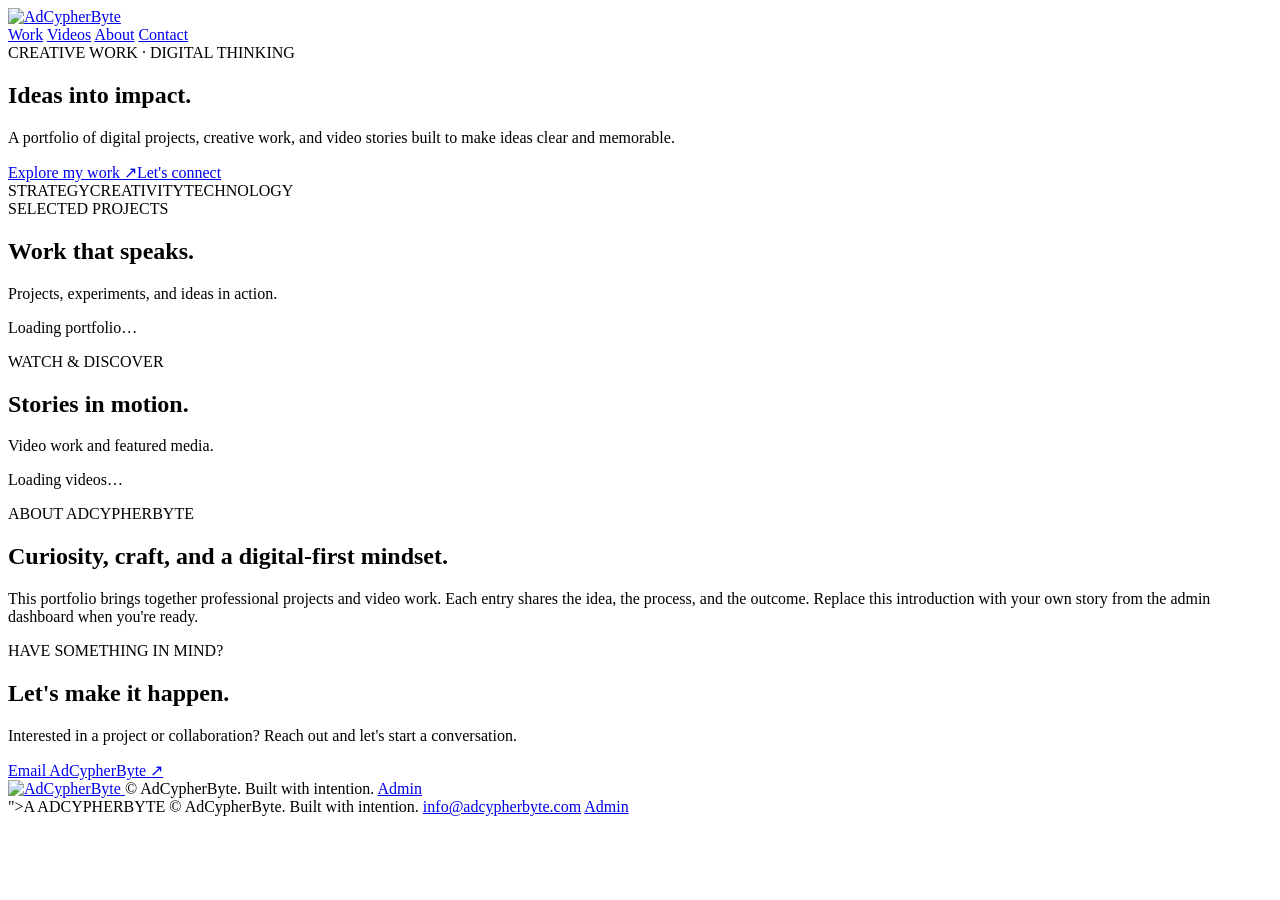
==== public/index.html @ cc3dd344 "Update index.html" ====
<!doctype html>
<html lang="en">
<head>
<meta charset="utf-8"><meta name="viewport" content="width=device-width,initial-scale=1">
<meta name="description" content="AdCypherByte professional portfolio — projects, creative work and videos.">
<title>AdCypherByte | Portfolio</title>
<link rel="stylesheet" href="/portfolio/style.css">
</head>
<body>

<header class="topbar">
  <a class="brand" href="/portfolio" aria-label="AdCypherByte home">
    <img class="brand-logo" src="/portfolio/adcypherbyte-logo.png" alt="AdCypherByte">
  </a>
  <nav>
    <a href="#work">Work</a>
    <a href="#videos">Videos</a>
    <a href="#about">About</a>
    <a class="navbutton" href="#contact">Contact</a>
  </nav>
</header>

<main>
<section class="hero">
<div class="eyebrow"><span class="dot"></span> CREATIVE WORK · DIGITAL THINKING</div>
<h1>Ideas into <span>impact.</span></h1>
<p class="lead">A portfolio of digital projects, creative work, and video stories built to make ideas clear and memorable.</p>
<div class="hero-actions"><a class="button primary" href="#work">Explore my work ↗</a><a class="button secondary" href="#contact">Let's connect</a></div>
<div class="hero-note"><span>STRATEGY</span><i></i><span>CREATIVITY</span><i></i><span>TECHNOLOGY</span></div>
</section>
<section class="section" id="work"><div class="section-head"><div><div class="eyebrow">SELECTED PROJECTS</div><h2>Work that speaks.</h2></div><p>Projects, experiments, and ideas in action.</p></div><div id="projects" class="project-grid"><p class="muted">Loading portfolio…</p></div></section>
<section class="section videos-section" id="videos"><div class="section-head"><div><div class="eyebrow">WATCH & DISCOVER</div><h2>Stories in motion.</h2></div><p>Video work and featured media.</p></div><div id="videos-grid" class="video-grid"><p class="muted">Loading videos…</p></div></section>
<section class="about section" id="about"><div class="about-label">ABOUT ADCYPHERBYTE</div><div><h2>Curiosity, craft, and a digital-first mindset.</h2><p>This portfolio brings together professional projects and video work. Each entry shares the idea, the process, and the outcome. Replace this introduction with your own story from the admin dashboard when you're ready.</p></div></section>
<section class="contact section" id="contact"><div><div class="eyebrow">HAVE SOMETHING IN MIND?</div><h2>Let's make it happen.</h2><p>Interested in a project or collaboration? Reach out and let's start a conversation.</p></div><a class="button primary" href="mailto:info@adcypherbyte.com">Email AdCypherByte ↗</a></section>
</main>
 <footer>   <a class="brand" href="/portfolio">     <span class=" <footer>   <a class="brand" href="/portfolio" aria-label="AdCypherByte home">     <img class="brand-logo footer-logo" src="/portfolio/adcypherbyte-logo.png" alt="AdCypherByte">   </a>   <span>© <span id="year"></span> AdCypherByte. Built with intention.</span>   <a href="/portfolio/admin">Admin</a> </footer>">A</span> ADCYPHERBYTE   </a>   <span>© <span id="year"></span> AdCypherByte. Built with intention.</span>   <a href="mailto:info@adcypherbyte.com">info@adcypherbyte.com</a>   <a href="/portfolio/admin">Admin</a> </footer>
<script src="/portfolio/app.js"></script>
</body></html>
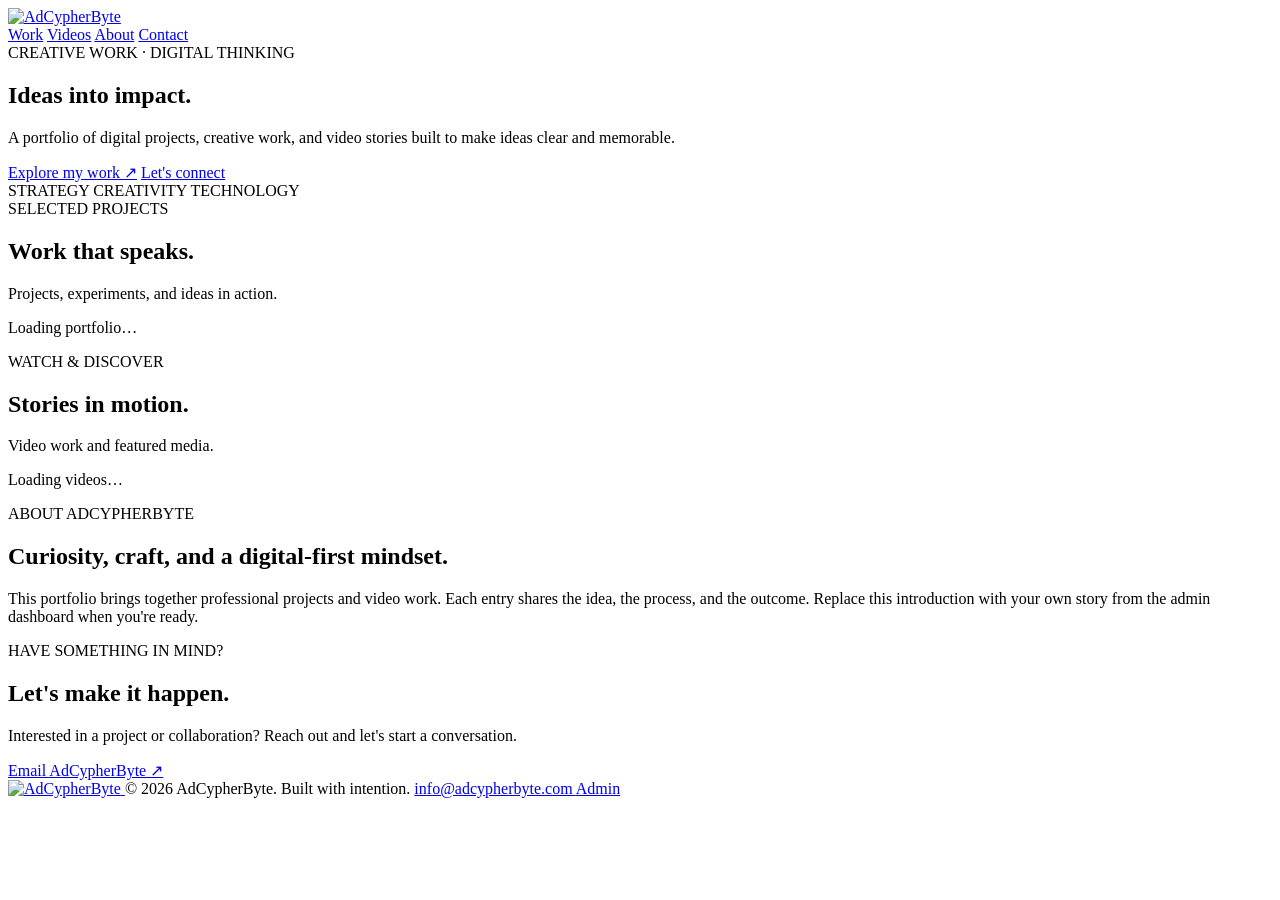
==== commit b10d8f76: "Update index.html" ====
--- a/public/index.html
+++ b/public/index.html
@@ -1,38 +1,194 @@
-<!doctype html>
+<!DOCTYPE html>
 <html lang="en">
 <head>
-<meta charset="utf-8"><meta name="viewport" content="width=device-width,initial-scale=1">
-<meta name="description" content="AdCypherByte professional portfolio — projects, creative work and videos.">
-<title>AdCypherByte | Portfolio</title>
-<link rel="stylesheet" href="/portfolio/style.css">
+  <meta charset="UTF-8">
+  <meta name="viewport" content="width=device-width, initial-scale=1">
+
+  <meta name="description" content="AdCypherByte professional portfolio — projects, creative work and videos.">
+
+  <meta name="theme-color" content="#050505">
+
+  <title>AdCypherByte | Portfolio</title>
+
+  <link rel="stylesheet" href="/portfolio/style.css">
 </head>
+
 <body>
 
-<header class="topbar">
-  <a class="brand" href="/portfolio" aria-label="AdCypherByte home">
-    <img class="brand-logo" src="/portfolio/adcypherbyte-logo.png" alt="AdCypherByte">
-  </a>
-  <nav>
-    <a href="#work">Work</a>
-    <a href="#videos">Videos</a>
-    <a href="#about">About</a>
-    <a class="navbutton" href="#contact">Contact</a>
-  </nav>
-</header>
+  <!-- HEADER -->
+  <header class="topbar">
 
-<main>
-<section class="hero">
-<div class="eyebrow"><span class="dot"></span> CREATIVE WORK · DIGITAL THINKING</div>
-<h1>Ideas into <span>impact.</span></h1>
-<p class="lead">A portfolio of digital projects, creative work, and video stories built to make ideas clear and memorable.</p>
-<div class="hero-actions"><a class="button primary" href="#work">Explore my work ↗</a><a class="button secondary" href="#contact">Let's connect</a></div>
-<div class="hero-note"><span>STRATEGY</span><i></i><span>CREATIVITY</span><i></i><span>TECHNOLOGY</span></div>
-</section>
-<section class="section" id="work"><div class="section-head"><div><div class="eyebrow">SELECTED PROJECTS</div><h2>Work that speaks.</h2></div><p>Projects, experiments, and ideas in action.</p></div><div id="projects" class="project-grid"><p class="muted">Loading portfolio…</p></div></section>
-<section class="section videos-section" id="videos"><div class="section-head"><div><div class="eyebrow">WATCH & DISCOVER</div><h2>Stories in motion.</h2></div><p>Video work and featured media.</p></div><div id="videos-grid" class="video-grid"><p class="muted">Loading videos…</p></div></section>
-<section class="about section" id="about"><div class="about-label">ABOUT ADCYPHERBYTE</div><div><h2>Curiosity, craft, and a digital-first mindset.</h2><p>This portfolio brings together professional projects and video work. Each entry shares the idea, the process, and the outcome. Replace this introduction with your own story from the admin dashboard when you're ready.</p></div></section>
-<section class="contact section" id="contact"><div><div class="eyebrow">HAVE SOMETHING IN MIND?</div><h2>Let's make it happen.</h2><p>Interested in a project or collaboration? Reach out and let's start a conversation.</p></div><a class="button primary" href="mailto:info@adcypherbyte.com">Email AdCypherByte ↗</a></section>
-</main>
- <footer>   <a class="brand" href="/portfolio">     <span class=" <footer>   <a class="brand" href="/portfolio" aria-label="AdCypherByte home">     <img class="brand-logo footer-logo" src="/portfolio/adcypherbyte-logo.png" alt="AdCypherByte">   </a>   <span>© <span id="year"></span> AdCypherByte. Built with intention.</span>   <a href="/portfolio/admin">Admin</a> </footer>">A</span> ADCYPHERBYTE   </a>   <span>© <span id="year"></span> AdCypherByte. Built with intention.</span>   <a href="mailto:info@adcypherbyte.com">info@adcypherbyte.com</a>   <a href="/portfolio/admin">Admin</a> </footer>
-<script src="/portfolio/app.js"></script>
-</body></html>
+    <a class="brand" href="/portfolio/" aria-label="AdCypherByte home">
+      <img
+        class="brand-logo"
+        src="/portfolio/adcypherbyte-logo-new.png"
+        alt="AdCypherByte"
+        onerror="this.onerror=null;this.src='/portfolio/adcypherbyte-logo.png';"
+      >
+    </a>
+
+    <nav aria-label="Main navigation">
+      <a href="#work">Work</a>
+      <a href="#videos">Videos</a>
+      <a href="#about">About</a>
+      <a class="navbutton" href="#contact">Contact</a>
+    </nav>
+
+  </header>
+
+  <main>
+
+    <!-- HERO SECTION -->
+    <section class="hero">
+
+      <div class="eyebrow">
+        <span class="dot"></span>
+        CREATIVE WORK · DIGITAL THINKING
+      </div>
+
+      <h1>Ideas into <span>impact.</span></h1>
+
+      <p class="lead">
+        A portfolio of digital projects, creative work, and video stories
+        built to make ideas clear and memorable.
+      </p>
+
+      <div class="hero-actions">
+        <a class="button primary" href="#work">Explore my work ↗</a>
+        <a class="button secondary" href="#contact">Let's connect</a>
+      </div>
+
+      <div class="hero-note">
+        <span>STRATEGY</span>
+        <i></i>
+        <span>CREATIVITY</span>
+        <i></i>
+        <span>TECHNOLOGY</span>
+      </div>
+
+    </section>
+
+    <!-- PORTFOLIO SECTION -->
+    <section class="section" id="work">
+
+      <div class="section-head">
+
+        <div>
+          <div class="eyebrow">SELECTED PROJECTS</div>
+          <h2>Work that speaks.</h2>
+        </div>
+
+        <p>Projects, experiments, and ideas in action.</p>
+
+      </div>
+
+      <div id="projects" class="project-grid">
+        <p class="muted">Loading portfolio…</p>
+      </div>
+
+    </section>
+
+    <!-- VIDEOS SECTION -->
+    <section class="section videos-section" id="videos">
+
+      <div class="section-head">
+
+        <div>
+          <div class="eyebrow">WATCH & DISCOVER</div>
+          <h2>Stories in motion.</h2>
+        </div>
+
+        <p>Video work and featured media.</p>
+
+      </div>
+
+      <div id="videos-grid" class="video-grid">
+        <p class="muted">Loading videos…</p>
+      </div>
+
+    </section>
+
+    <!-- ABOUT SECTION -->
+    <section class="about section" id="about">
+
+      <div class="about-label">
+        ABOUT ADCYPHERBYTE
+      </div>
+
+      <div>
+
+        <h2>Curiosity, craft, and a digital-first mindset.</h2>
+
+        <p>
+          This portfolio brings together professional projects and video work.
+          Each entry shares the idea, the process, and the outcome.
+          Replace this introduction with your own story from the admin
+          dashboard when you're ready.
+        </p>
+
+      </div>
+
+    </section>
+
+    <!-- CONTACT SECTION -->
+    <section class="contact section" id="contact">
+
+      <div>
+
+        <div class="eyebrow">HAVE SOMETHING IN MIND?</div>
+
+        <h2>Let's make it happen.</h2>
+
+        <p>
+          Interested in a project or collaboration?
+          Reach out and let's start a conversation.
+        </p>
+
+      </div>
+
+      <a class="button primary" href="mailto:info@adcypherbyte.com">
+        Email AdCypherByte ↗
+      </a>
+
+    </section>
+
+  </main>
+
+  <!-- FOOTER -->
+  <footer class="site-footer">
+
+    <a class="brand footer-brand" href="/portfolio/" aria-label="AdCypherByte home">
+
+      <img
+        class="brand-logo footer-logo"
+        src="/portfolio/adcypherbyte-logo-new.png"
+        alt="AdCypherByte"
+        onerror="this.onerror=null;this.src='/portfolio/adcypherbyte-logo.png';"
+      >
+
+    </a>
+
+    <span>
+      © <span id="year"></span> AdCypherByte. Built with intention.
+    </span>
+
+    <a href="mailto:info@adcypherbyte.com">
+      info@adcypherbyte.com
+    </a>
+
+    <a href="/portfolio/admin">
+      Admin
+    </a>
+
+  </footer>
+
+  <!-- SCRIPTS -->
+  <script>
+    document.getElementById("year").textContent =
+      new Date().getFullYear();
+  </script>
+
+  <script src="/portfolio/app.js"></script>
+
+</body>
+</html>
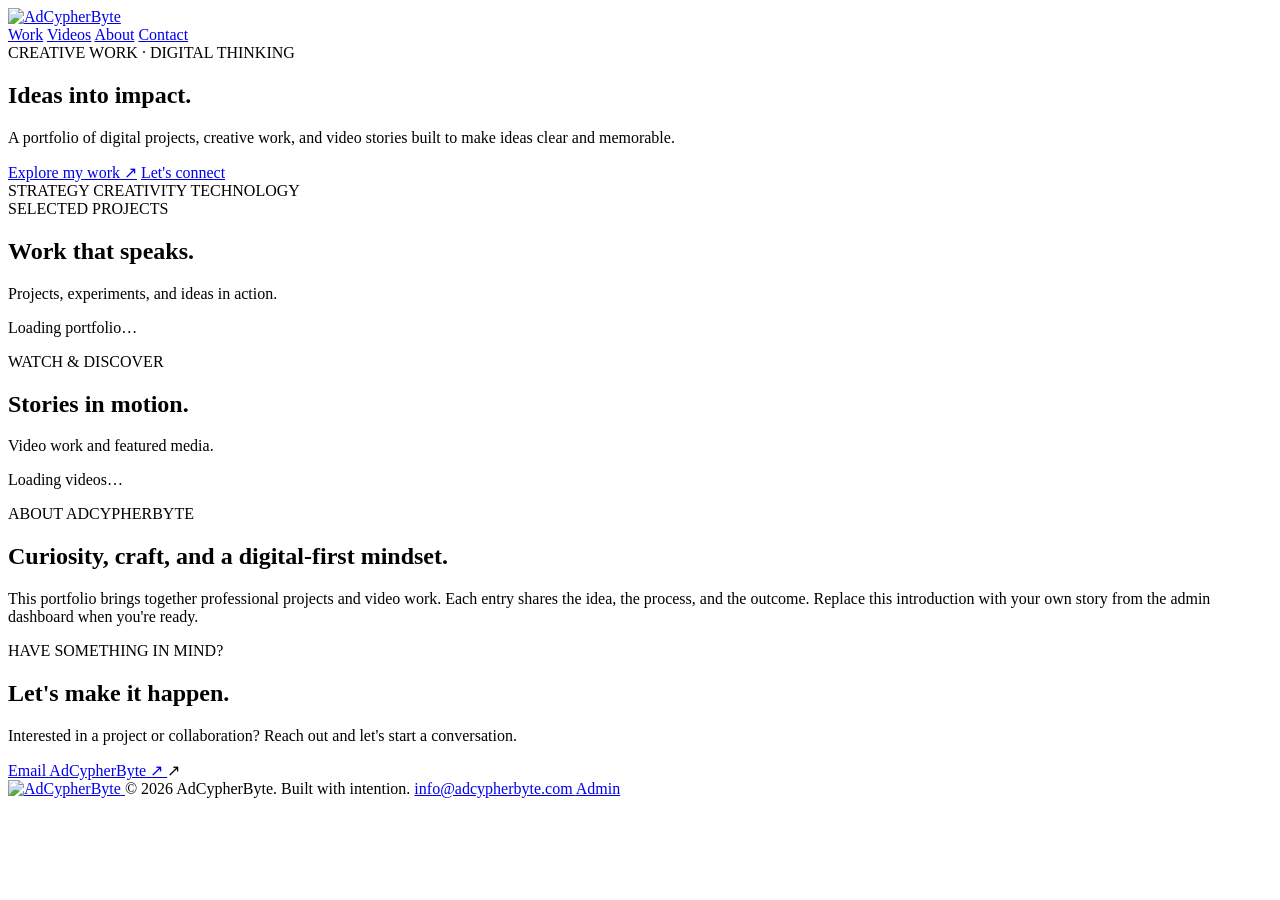
==== commit e653cd77: "Update index.html" ====
--- a/public/index.html
+++ b/public/index.html
@@ -147,7 +147,7 @@
       </div>
 
       <a class="button primary" href="mailto:info@adcypherbyte.com">
-        Email AdCypherByte ↗
+        <a class="button primary"    href="https://mail.google.com/mail/?view=cm&fs=1&to=info@adcypherbyte.com"    target="_blank"    rel="noopener noreferrer">   Email AdCypherByte ↗ </a> ↗
       </a>
 
     </section>
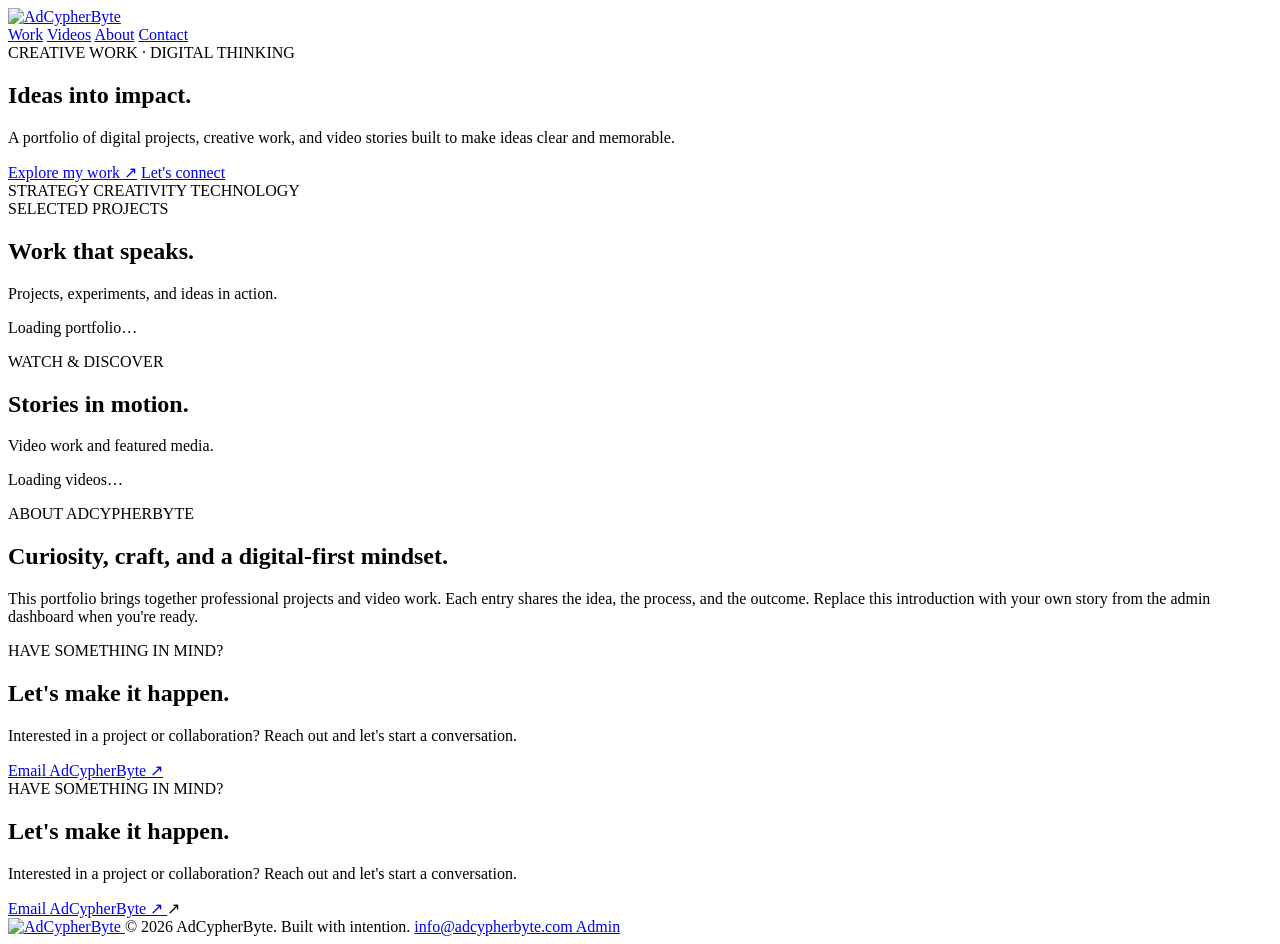
==== commit 8cf9ac2a: "Update index.html" ====
--- a/public/index.html
+++ b/public/index.html
@@ -130,7 +130,7 @@
 
     </section>
 
-    <!-- CONTACT SECTION -->
+     <!-- CONTACT SECTION --> <section class="contact section" id="contact">    <div>     <div class="eyebrow">HAVE SOMETHING IN MIND?</div>      <h2>Let's make it happen.</h2>      <p>       Interested in a project or collaboration?       Reach out and let's start a conversation.     </p>   </div>    <a     class="button primary"     href="https://mail.google.com/mail/?view=cm&fs=1&to=info@adcypherbyte.com"     target="_blank"     rel="noopener noreferrer">     Email AdCypherByte ↗   </a>  </section>
     <section class="contact section" id="contact">
 
       <div>
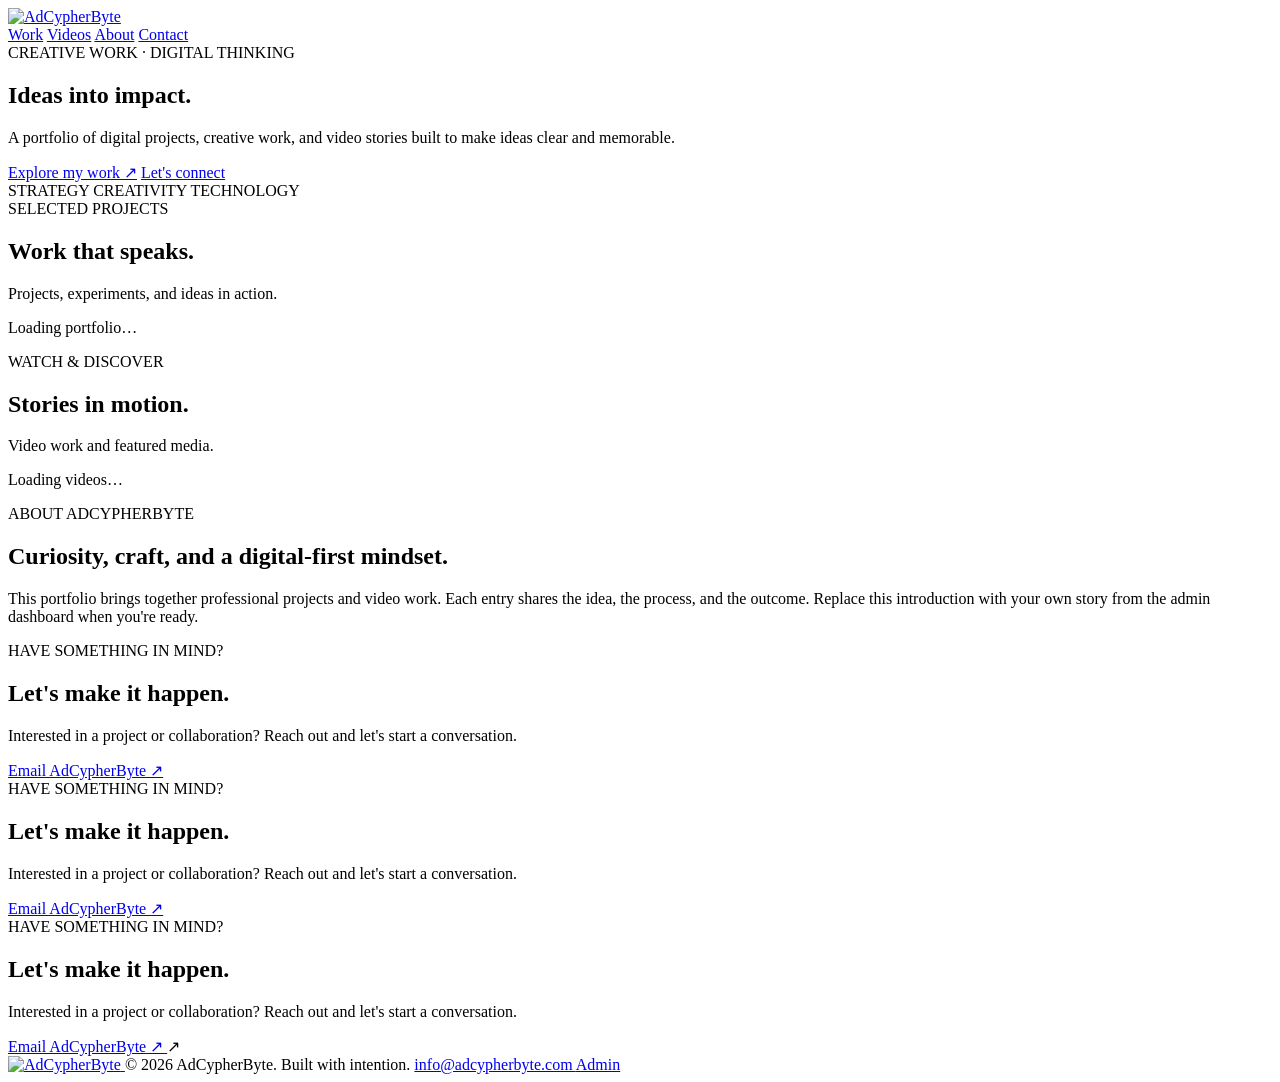
==== commit 0f59c686: "Update index.html" ====
--- a/public/index.html
+++ b/public/index.html
@@ -130,7 +130,7 @@
 
     </section>
 
-     <!-- CONTACT SECTION --> <section class="contact section" id="contact">    <div>     <div class="eyebrow">HAVE SOMETHING IN MIND?</div>      <h2>Let's make it happen.</h2>      <p>       Interested in a project or collaboration?       Reach out and let's start a conversation.     </p>   </div>    <a     class="button primary"     href="https://mail.google.com/mail/?view=cm&fs=1&to=info@adcypherbyte.com"     target="_blank"     rel="noopener noreferrer">     Email AdCypherByte ↗   </a>  </section>
+          <!-- CONTACT SECTION -->     <section class="contact section" id="contact">       <div>         <div class="eyebrow">HAVE SOMETHING IN MIND?</div>         <h2>Let's make it happen.</h2>         <p>           Interested in a project or collaboration?           Reach out and let's start a conversation.         </p>       </div>        <a         class="button primary"         href="https://mail.google.com/mail/?view=cm&fs=1&to=info@adcypherbyte.com"         target="_blank"         rel="noopener noreferrer">         Email AdCypherByte ↗       </a>     </section>    </main>    <div>     <div class="eyebrow">HAVE SOMETHING IN MIND?</div>      <h2>Let's make it happen.</h2>      <p>       Interested in a project or collaboration?       Reach out and let's start a conversation.     </p>   </div>    <a     class="button primary"     href="https://mail.google.com/mail/?view=cm&fs=1&to=info@adcypherbyte.com"     target="_blank"     rel="noopener noreferrer">     Email AdCypherByte ↗   </a>  </section>
     <section class="contact section" id="contact">
 
       <div>
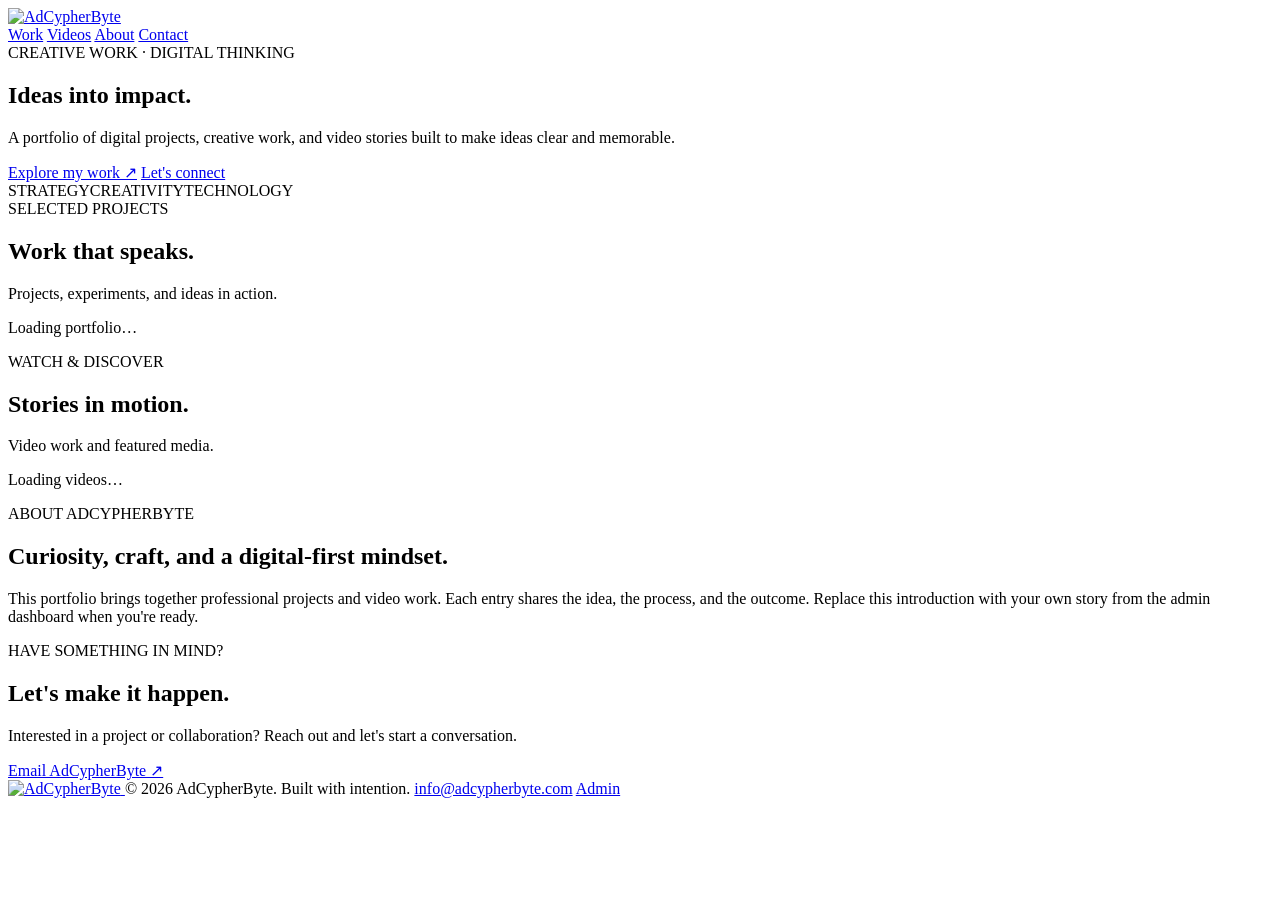
==== commit 16a67d50: "Update index.html" ====
--- a/public/index.html
+++ b/public/index.html
@@ -3,192 +3,97 @@
 <head>
   <meta charset="UTF-8">
   <meta name="viewport" content="width=device-width, initial-scale=1">
-
   <meta name="description" content="AdCypherByte professional portfolio — projects, creative work and videos.">
-
   <meta name="theme-color" content="#050505">
-
   <title>AdCypherByte | Portfolio</title>
-
   <link rel="stylesheet" href="/portfolio/style.css">
 </head>
-
 <body>
 
-  <!-- HEADER -->
   <header class="topbar">
-
     <a class="brand" href="/portfolio/" aria-label="AdCypherByte home">
-      <img
-        class="brand-logo"
-        src="/portfolio/adcypherbyte-logo-new.png"
+      <img class="brand-logo" src="/portfolio/adcypherbyte-logo-new.png"
         alt="AdCypherByte"
-        onerror="this.onerror=null;this.src='/portfolio/adcypherbyte-logo.png';"
-      >
+        onerror="this.onerror=null;this.src='/portfolio/adcypherbyte-logo.png';">
     </a>
-
     <nav aria-label="Main navigation">
       <a href="#work">Work</a>
       <a href="#videos">Videos</a>
       <a href="#about">About</a>
       <a class="navbutton" href="#contact">Contact</a>
     </nav>
-
   </header>
 
   <main>
-
-    <!-- HERO SECTION -->
     <section class="hero">
-
-      <div class="eyebrow">
-        <span class="dot"></span>
-        CREATIVE WORK · DIGITAL THINKING
-      </div>
-
+      <div class="eyebrow"><span class="dot"></span> CREATIVE WORK · DIGITAL THINKING</div>
       <h1>Ideas into <span>impact.</span></h1>
-
-      <p class="lead">
-        A portfolio of digital projects, creative work, and video stories
-        built to make ideas clear and memorable.
-      </p>
-
+      <p class="lead">A portfolio of digital projects, creative work, and video stories built to make ideas clear and memorable.</p>
       <div class="hero-actions">
         <a class="button primary" href="#work">Explore my work ↗</a>
         <a class="button secondary" href="#contact">Let's connect</a>
       </div>
-
       <div class="hero-note">
-        <span>STRATEGY</span>
-        <i></i>
-        <span>CREATIVITY</span>
-        <i></i>
-        <span>TECHNOLOGY</span>
+        <span>STRATEGY</span><i></i><span>CREATIVITY</span><i></i><span>TECHNOLOGY</span>
       </div>
-
     </section>
 
-    <!-- PORTFOLIO SECTION -->
     <section class="section" id="work">
-
       <div class="section-head">
-
-        <div>
-          <div class="eyebrow">SELECTED PROJECTS</div>
-          <h2>Work that speaks.</h2>
-        </div>
-
+        <div><div class="eyebrow">SELECTED PROJECTS</div><h2>Work that speaks.</h2></div>
         <p>Projects, experiments, and ideas in action.</p>
-
       </div>
-
       <div id="projects" class="project-grid">
         <p class="muted">Loading portfolio…</p>
       </div>
-
     </section>
 
-    <!-- VIDEOS SECTION -->
     <section class="section videos-section" id="videos">
-
       <div class="section-head">
-
-        <div>
-          <div class="eyebrow">WATCH & DISCOVER</div>
-          <h2>Stories in motion.</h2>
-        </div>
-
+        <div><div class="eyebrow">WATCH & DISCOVER</div><h2>Stories in motion.</h2></div>
         <p>Video work and featured media.</p>
-
       </div>
-
       <div id="videos-grid" class="video-grid">
         <p class="muted">Loading videos…</p>
       </div>
-
     </section>
 
-    <!-- ABOUT SECTION -->
     <section class="about section" id="about">
-
-      <div class="about-label">
-        ABOUT ADCYPHERBYTE
+      <div class="about-label">ABOUT ADCYPHERBYTE</div>
+      <div>
+        <h2>Curiosity, craft, and a digital-first mindset.</h2>
+        <p>This portfolio brings together professional projects and video work. Each entry shares the idea, the process, and the outcome. Replace this introduction with your own story from the admin dashboard when you're ready.</p>
       </div>
-
-      <div>
-
-        <h2>Curiosity, craft, and a digital-first mindset.</h2>
-
-        <p>
-          This portfolio brings together professional projects and video work.
-          Each entry shares the idea, the process, and the outcome.
-          Replace this introduction with your own story from the admin
-          dashboard when you're ready.
-        </p>
-
-      </div>
-
     </section>
 
-          <!-- CONTACT SECTION -->     <section class="contact section" id="contact">       <div>         <div class="eyebrow">HAVE SOMETHING IN MIND?</div>         <h2>Let's make it happen.</h2>         <p>           Interested in a project or collaboration?           Reach out and let's start a conversation.         </p>       </div>        <a         class="button primary"         href="https://mail.google.com/mail/?view=cm&fs=1&to=info@adcypherbyte.com"         target="_blank"         rel="noopener noreferrer">         Email AdCypherByte ↗       </a>     </section>    </main>    <div>     <div class="eyebrow">HAVE SOMETHING IN MIND?</div>      <h2>Let's make it happen.</h2>      <p>       Interested in a project or collaboration?       Reach out and let's start a conversation.     </p>   </div>    <a     class="button primary"     href="https://mail.google.com/mail/?view=cm&fs=1&to=info@adcypherbyte.com"     target="_blank"     rel="noopener noreferrer">     Email AdCypherByte ↗   </a>  </section>
     <section class="contact section" id="contact">
-
       <div>
-
         <div class="eyebrow">HAVE SOMETHING IN MIND?</div>
-
         <h2>Let's make it happen.</h2>
-
-        <p>
-          Interested in a project or collaboration?
-          Reach out and let's start a conversation.
-        </p>
-
+        <p>Interested in a project or collaboration? Reach out and let's start a conversation.</p>
       </div>
-
-      <a class="button primary" href="mailto:info@adcypherbyte.com">
-        <a class="button primary"    href="https://mail.google.com/mail/?view=cm&fs=1&to=info@adcypherbyte.com"    target="_blank"    rel="noopener noreferrer">   Email AdCypherByte ↗ </a> ↗
+      <a class="button primary"
+        href="https://mail.google.com/mail/?view=cm&fs=1&to=info@adcypherbyte.com"
+        target="_blank" rel="noopener noreferrer">
+        Email AdCypherByte ↗
       </a>
-
     </section>
-
   </main>
 
-  <!-- FOOTER -->
   <footer class="site-footer">
-
     <a class="brand footer-brand" href="/portfolio/" aria-label="AdCypherByte home">
-
-      <img
-        class="brand-logo footer-logo"
-        src="/portfolio/adcypherbyte-logo-new.png"
+      <img class="brand-logo footer-logo" src="/portfolio/adcypherbyte-logo-new.png"
         alt="AdCypherByte"
-        onerror="this.onerror=null;this.src='/portfolio/adcypherbyte-logo.png';"
-      >
-
+        onerror="this.onerror=null;this.src='/portfolio/adcypherbyte-logo.png';">
     </a>
-
-    <span>
-      © <span id="year"></span> AdCypherByte. Built with intention.
-    </span>
-
-    <a href="mailto:info@adcypherbyte.com">
-      info@adcypherbyte.com
-    </a>
-
-    <a href="/portfolio/admin">
-      Admin
-    </a>
-
+    <span>© <span id="year"></span> AdCypherByte. Built with intention.</span>
+    <a href="mailto:info@adcypherbyte.com">info@adcypherbyte.com</a>
+    <a href="/portfolio/admin">Admin</a>
   </footer>
 
-  <!-- SCRIPTS -->
   <script>
-    document.getElementById("year").textContent =
-      new Date().getFullYear();
+    document.getElementById("year").textContent = new Date().getFullYear();
   </script>
-
   <script src="/portfolio/app.js"></script>
-
 </body>
 </html>
